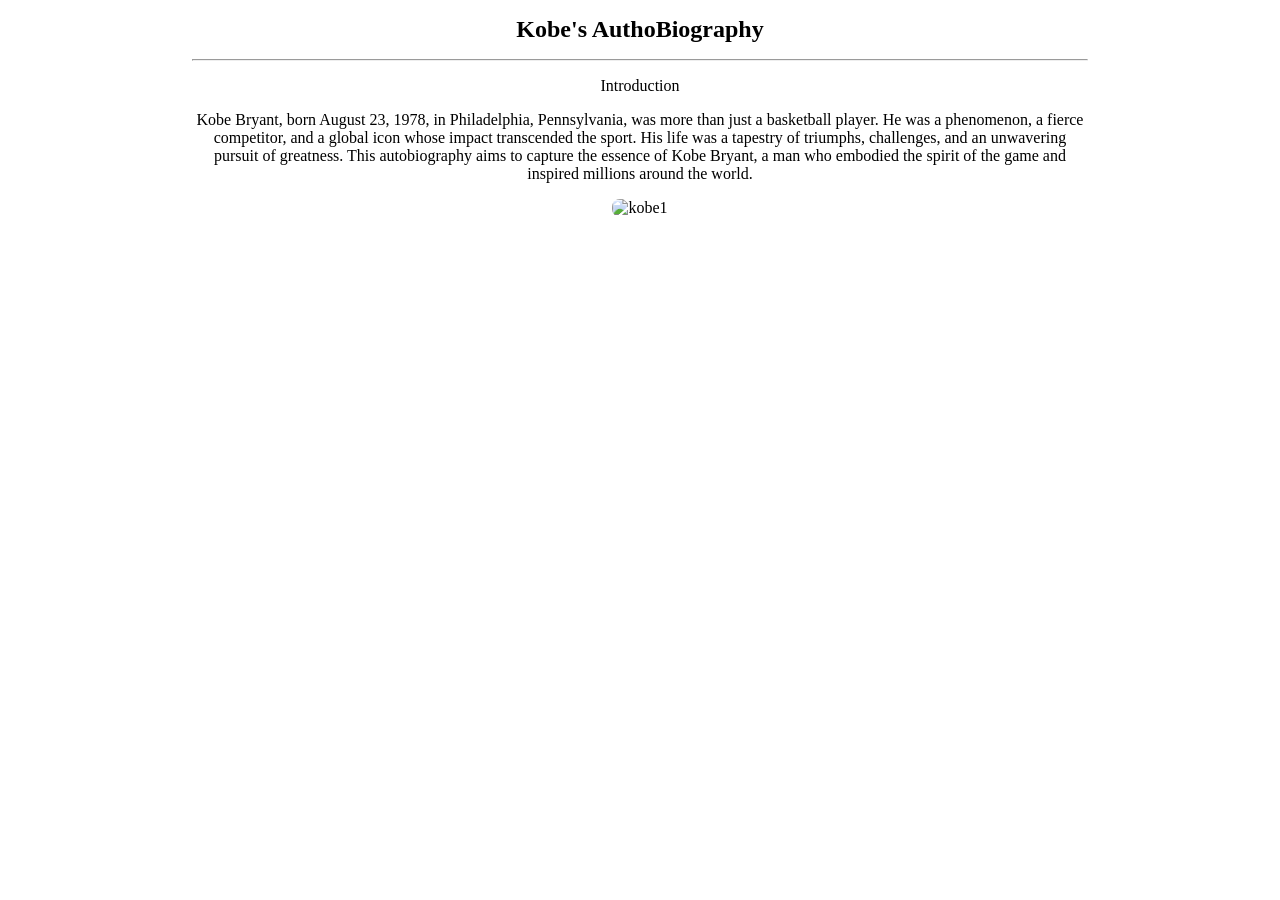
==== LAB4_SALES/index.html @ 085e00e4 "Add files via upload" ====
<!DOCTYPE html>
<html lang="en">
<head>
    <link rel="stylesheet" href="style.css">
    <meta charset="UTF-8">
    <meta name="viewport" content="width=device-width, initial-scale=1.0">
    <title>kobe</title>
    <style>
        img {
          border-radius: 8px;
        }
        </style>
</head>

<body>
    <h1 class="header">Kobe's AuthoBiography</h1>
  <hr class="rounded">
    <p class="paragraph">Introduction

        </p>
        <p>Kobe Bryant, born August 23, 1978, in Philadelphia, 
            Pennsylvania, was more than just a basketball player. 
            He was a phenomenon, a fierce competitor, and a global icon whose impact transcended the sport.
            His life was a tapestry of triumphs, challenges, and an unwavering pursuit of greatness. This autobiography aims to capture the essence of Kobe Bryant, a man who embodied the spirit of the game and inspired millions around the world.</p>
            <img src="kobe1.jpg" alt="kobe1" width="300" height="300">
</body>
</html>
---- LAB4_SALES/style.css ----
.header{
    font-family: 'Times New Roman', Times, serif;
    text-align: center;
    font-size: x-large;
    color: black;
   
    

}


body{
    text-align: center;
    margin-left: 15%;
    margin-right: 15%;
   

}
img {
    border-radius: 8px;
 

  }

  .footer {
    background-color: #F1F1F1;
    text-align: center;
    padding: 10px;
  }
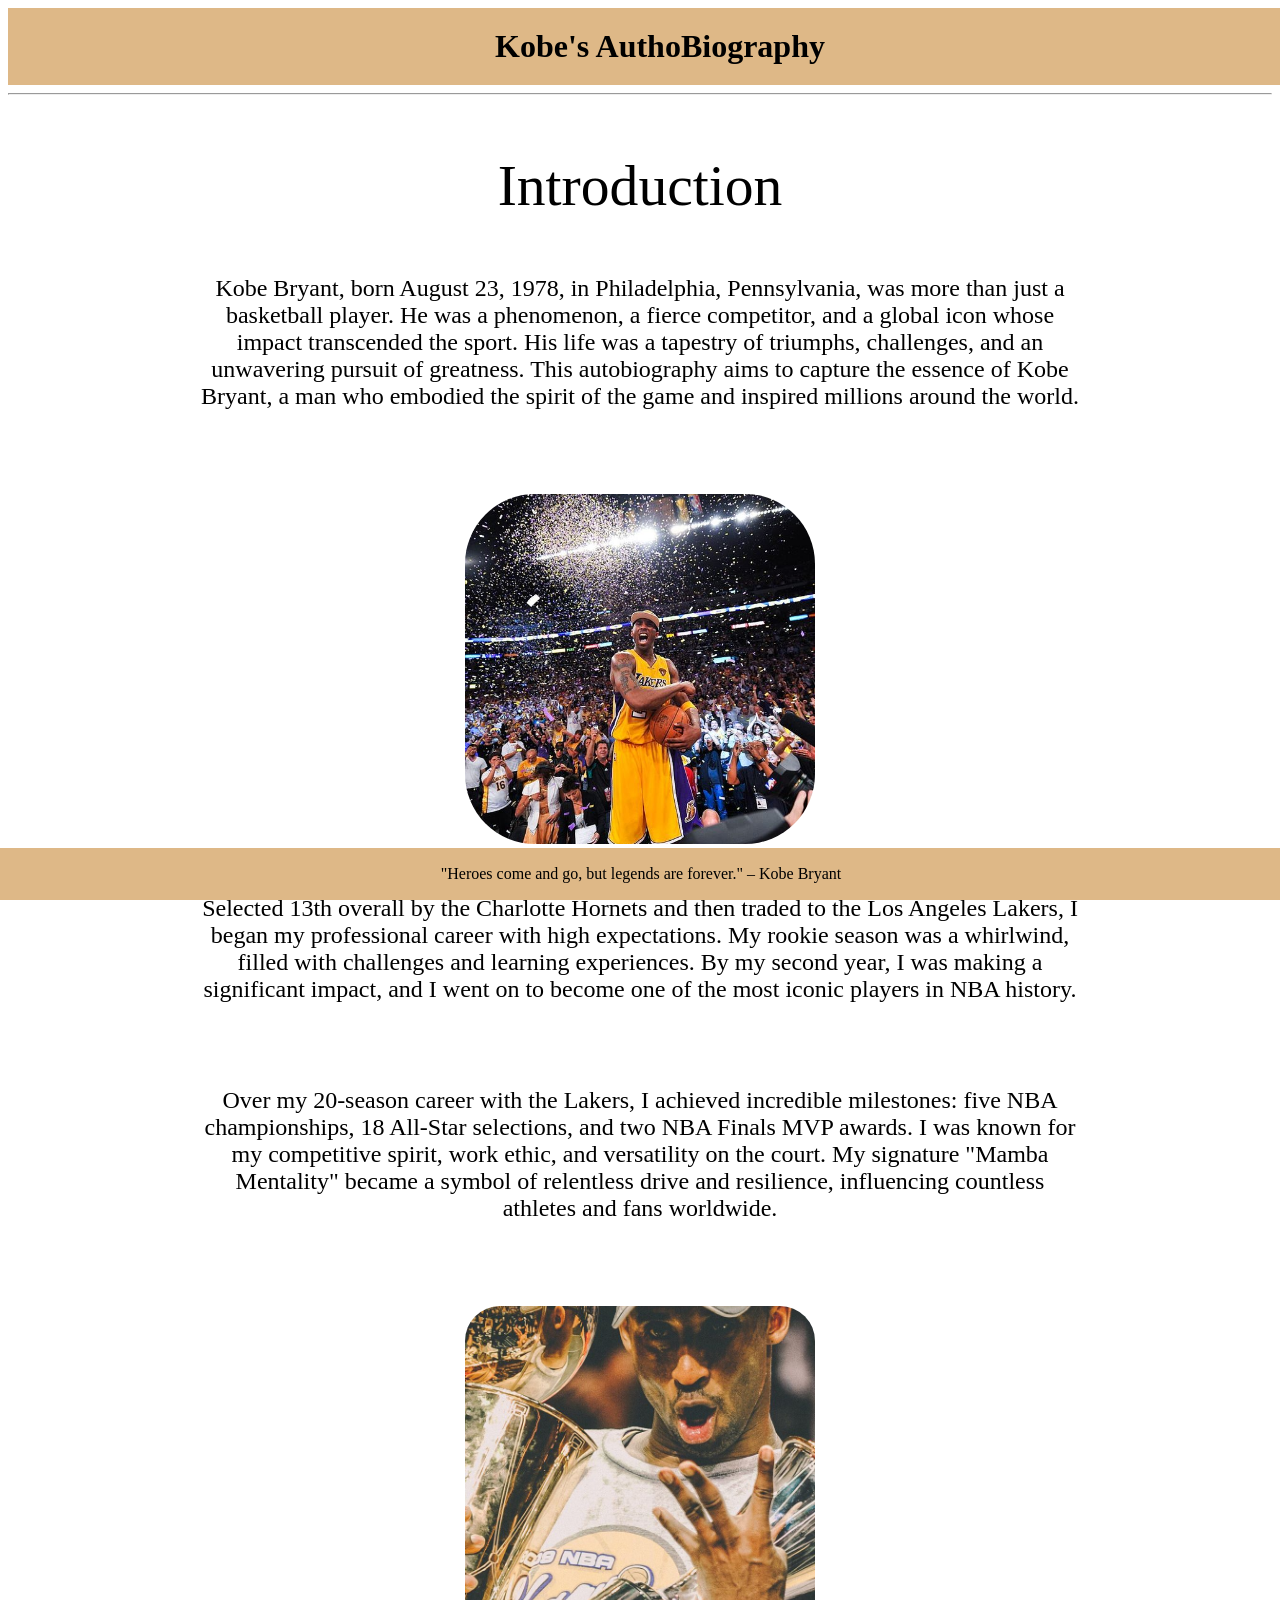
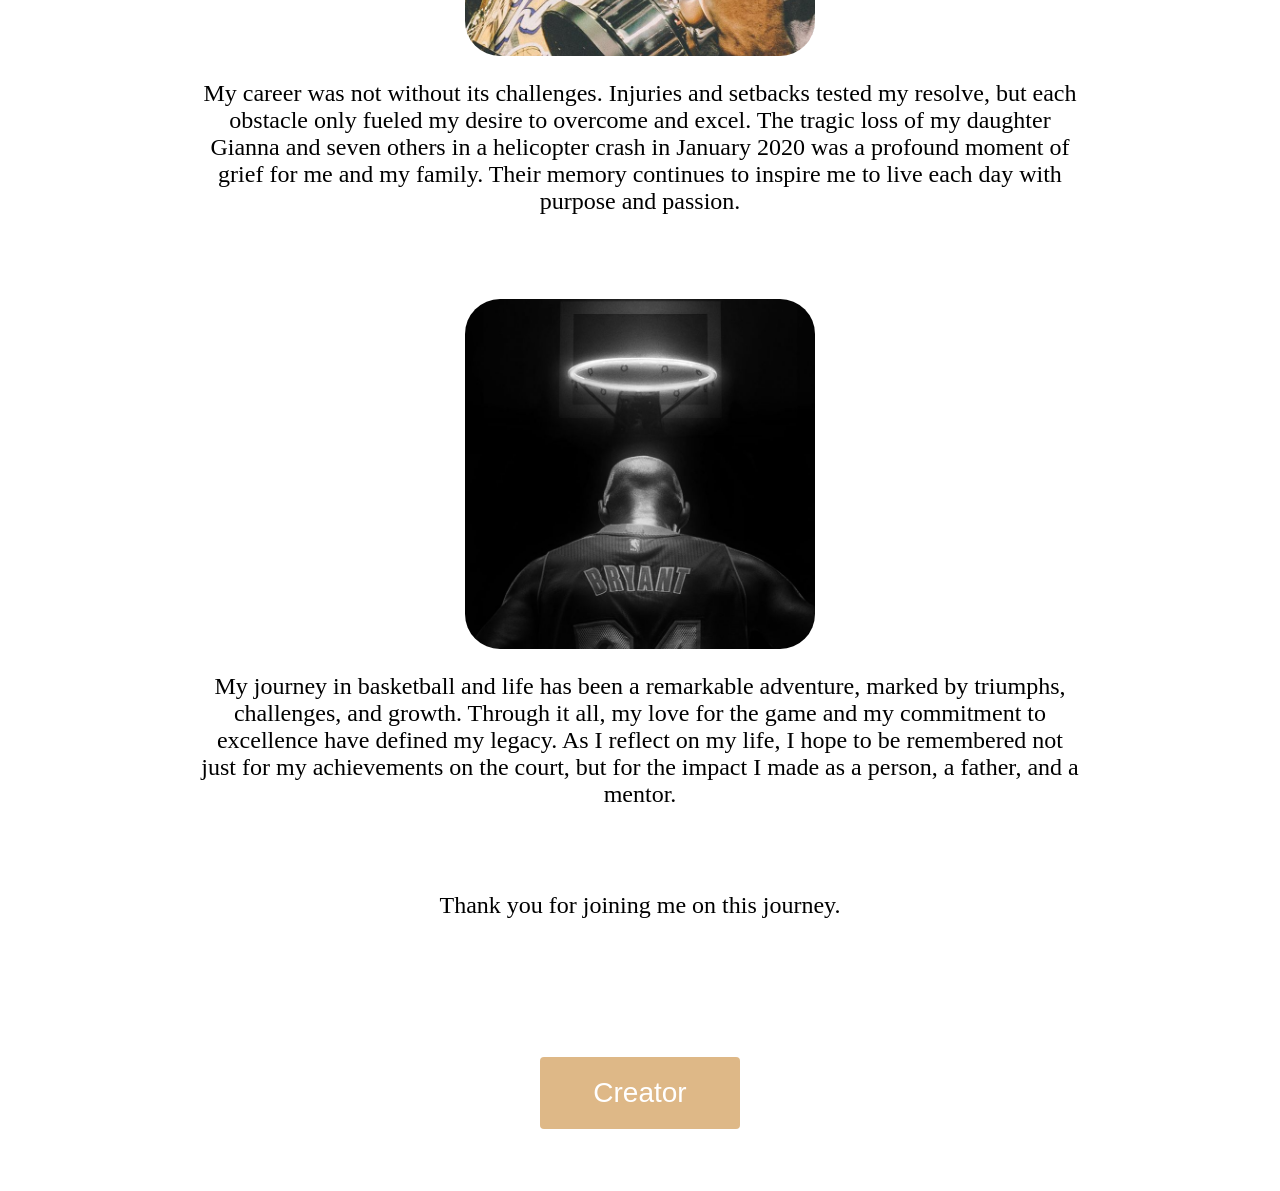
==== commit 4aa971c1: "HTML CSS" ====
--- a/LAB4_SALES/index.html
+++ b/LAB4_SALES/index.html
@@ -4,24 +4,69 @@
     <link rel="stylesheet" href="style.css">
     <meta charset="UTF-8">
     <meta name="viewport" content="width=device-width, initial-scale=1.0">
-    <title>kobe</title>
-    <style>
-        img {
-          border-radius: 8px;
-        }
-        </style>
+    <title>Kobe Bryant</title>
+    
 </head>
 
+  
 <body>
-    <h1 class="header">Kobe's AuthoBiography</h1>
+  <h1 class="header">Kobe's AuthoBiography</h1>
   <hr class="rounded">
-    <p class="paragraph">Introduction
+
+  
+    <p class="intro">Introduction
 
         </p>
-        <p>Kobe Bryant, born August 23, 1978, in Philadelphia, 
+
+        <p class="body">Kobe Bryant, born August 23, 1978, in Philadelphia, 
             Pennsylvania, was more than just a basketball player. 
             He was a phenomenon, a fierce competitor, and a global icon whose impact transcended the sport.
-            His life was a tapestry of triumphs, challenges, and an unwavering pursuit of greatness. This autobiography aims to capture the essence of Kobe Bryant, a man who embodied the spirit of the game and inspired millions around the world.</p>
-            <img src="kobe1.jpg" alt="kobe1" width="300" height="300">
+            His life was a tapestry of triumphs, challenges, and an unwavering pursuit of greatness. 
+            This autobiography aims to capture the essence of Kobe Bryant, 
+            a man who embodied the spirit of the game and inspired millions around the world.</p>
+            
+            <img src="kobe.jpg" alt="kobe" class="image">
+
+            <p class="body">In 1996, I made the bold decision to enter the NBA Draft straight out of high school. Selected 13th overall by 
+              the Charlotte Hornets and then traded to the Los Angeles Lakers, I began my professional career with high expectations.
+               My rookie season was a whirlwind, filled with challenges and learning experiences. By my second year, I was making a significant impact,
+                and I went on to become one of the most iconic players in NBA history.</p>
+
+                <p class="body">Over my 20-season career with the Lakers, I achieved incredible milestones:
+                   five NBA championships, 18 All-Star selections, and two NBA Finals MVP awards. I was known for my competitive spirit, work ethic,
+                    and versatility on the court. My signature "Mamba Mentality" became a symbol of relentless drive and resilience,
+                     influencing countless athletes and fans worldwide.</p>
+
+                     <img src="achivements.jfif" alt="kobe" class="image1">
+
+                     <p class="body">My career was not without its challenges. Injuries and setbacks tested my resolve, but each obstacle only fueled my desire to overcome and excel. 
+                      The tragic loss of my daughter Gianna and seven others in a helicopter crash in January 2020 was a profound moment of grief for me and my family. 
+                      Their memory continues to inspire me to live each day with purpose and passion.</p>
+                      <img src="Kobe Tribute + iPhone Wallpapers.jfif" alt="kobe" class="image1">
+
+                      <p class="body">My journey in basketball and life has been a remarkable adventure, marked by triumphs, challenges,
+                         and growth. Through it all, my love for the game and my commitment to excellence have defined my legacy. 
+                         As I reflect on my life, I hope to be remembered not just for my achievements on the court, 
+                         but for the impact I made as a person, a father, and a mentor. </p>
+
+                         <p class="body">Thank you for joining me on this journey.</p>
+
+                         <div class="button-container">
+                         
+                          <a href="creator.html">
+                              <button class="button"><span>Creator</span></button>
+                          </a>
+                      </div>
+
+                   
+
+                     
+
+                <div class="footer">
+                  <p>"Heroes come and go, but legends are forever." – Kobe Bryant</p>
+                  
+                </div>
+
+        
 </body>
 </html>
--- a/LAB4_SALES/style.css
+++ b/LAB4_SALES/style.css
@@ -1,29 +1,120 @@
-.header{
-    font-family: 'Times New Roman', Times, serif;
-    text-align: center;
-    font-size: x-large;
-    color: black;
-   
-    
-
+.header {
+  background-color: burlywood;
+  color: black;
+  text-align: center;
+  font-family: 'Times New Roman', Times, serif;
+  padding: 20px; 
+  margin: 0;
+  display: block; 
+  width: 100%; 
 }
 
+.intro{
+     font-family: Cambria, Cochin, Georgia, Times, 'Times New Roman', serif;
+     font-size: 360%;
+     text-align: center;
+}
 
-body{
+.body{
     text-align: center;
     margin-left: 15%;
     margin-right: 15%;
-   
+    font-size: 150%;
+    padding-bottom: 60px; 
+}
 
-}
-img {
-    border-radius: 8px;
+  .image {
+    display: block;
+    margin-left: auto;
+    margin-right: auto;
+    width: 50%;
+    margin-top: 0%;
+
+    width: 350px;
+  height: 350px;
+  border-radius: 20%;
+  object-fit: cover;
  
+  }
+  .image1 {
+    display: block;
+    margin-left: auto;
+    margin-right: auto;
+    width: 40%;
+    margin-top: 0%;
 
+    width: 350px;
+  height: 350px;
+  border-radius: 10%;
+  object-fit: cover;
+ 
+  }
+
+  .p3{
+    text-align: center;
+    margin-top: 50%;
+    margin-left: 15%;
+    margin-right: 15%;
+    font-size: 150%;
   }
 
   .footer {
-    background-color: #F1F1F1;
+    position: fixed;
+    left: 0;
+    bottom: 0;
+    width: 100%;
+    background-color: burlywood;
+    color: black;
     text-align: center;
-    padding: 10px;
+    font-family: 'Times New Roman', Times, serif;
+    padding: 1px;
+  }
+
+
+
+  .button {
+    border-radius: 4px;
+    background-color: burlywood;
+    border: none;
+    color: #FFFFFF;
+    text-align: center;
+    font-size: 28px;
+    padding: 20px;
+    width: 200px;
+    transition: all 0.5s;
+    cursor: pointer;
+    margin: 5px;
+    
+  }
+  
+  .button span {
+    cursor: pointer;
+    display: inline-block;
+    position: relative;
+    transition: 0.5s;
+  }
+  
+  .button span:after {
+    content: '\00bb';
+    position: absolute;
+    opacity: 0;
+    top: 0;
+    right: -20px;
+    transition: 0.5s;
+  }
+  
+  .button:hover span {
+    padding-right: 25px;
+  }
+  
+  .button:hover span:after {
+    opacity: 1;
+    right: 0;
+  }
+
+    .button-container {
+      display: flex;
+      justify-content: center;
+      align-items: center;
+      height: 20vh; 
   }
